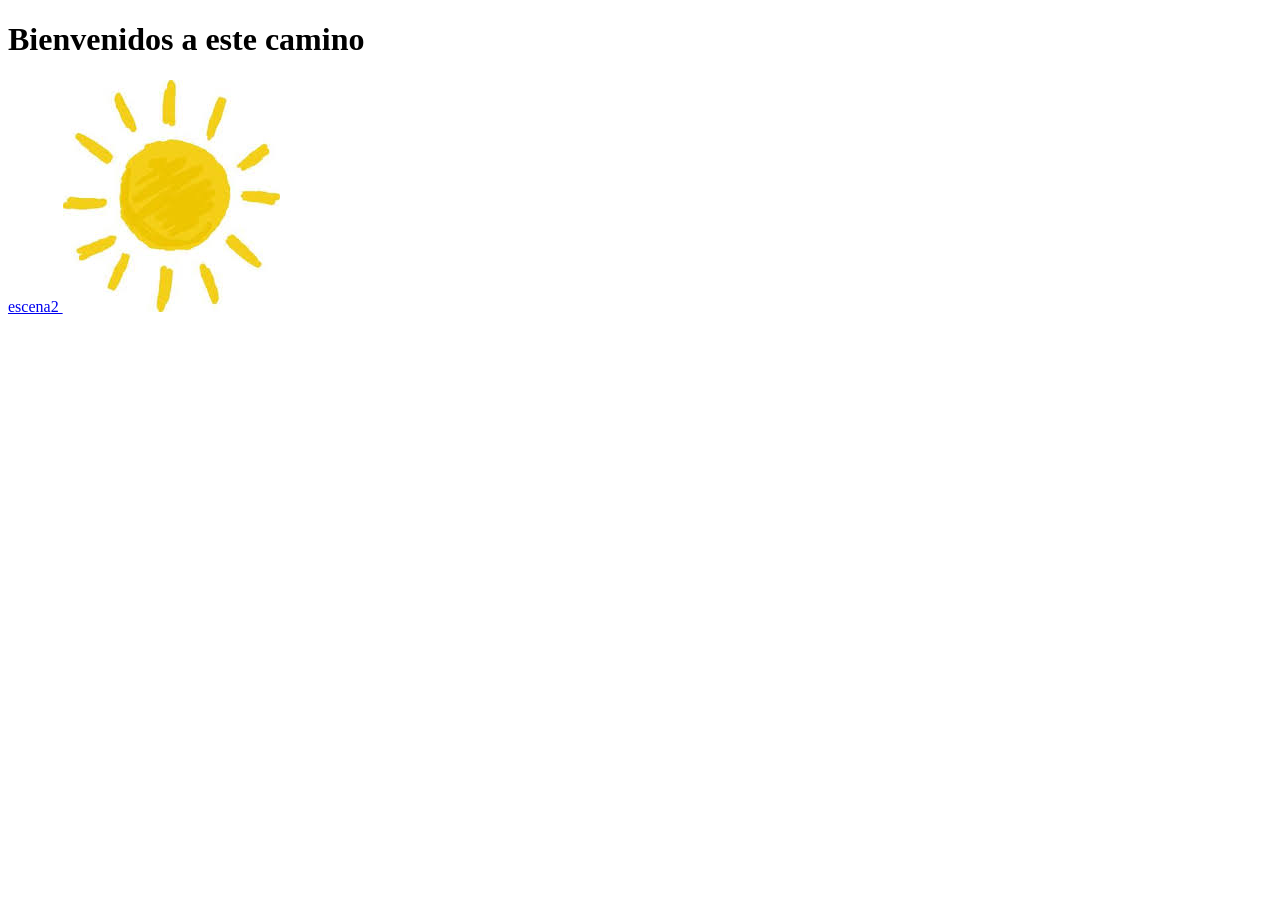
==== index.html @ f7178239 "imagen de fondo" ====
<!DOCTYPE html>
<html lang="en">
<head>
    <meta charset="UTF-8">
    <meta name="viewport" content="width=device-width, initial-scale=1.0">
    <title>Document</title>
    <link rel="stylesheet" href="style.css">
    <script src="script.JS"></script>
</head>
<body>
    <h1> Bienvenidos a este camino </h1>
    <a href="escena2.html"> escena2 </a>

    <img src="/assets/sol.jpeg" alt="sol"/>
</body>
</html>
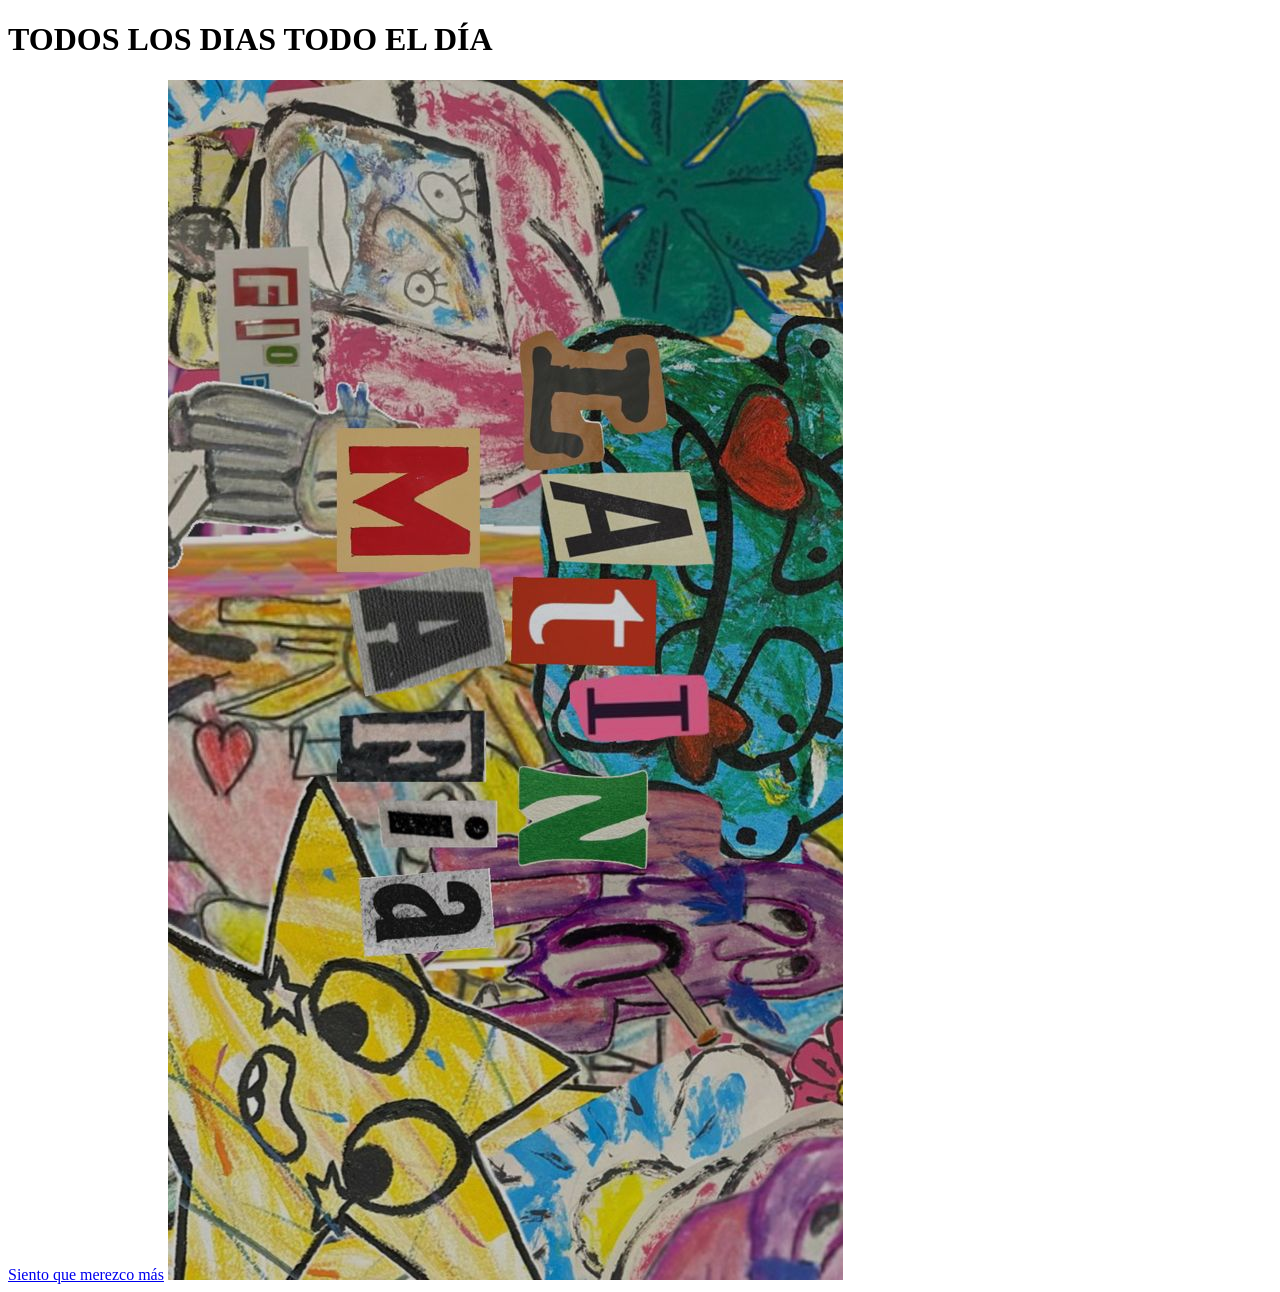
==== commit e2f36e2c: "TODOS LOS DÍAS TODO EL DÍA" ====
--- a/index.html
+++ b/index.html
@@ -8,9 +8,9 @@
     <script src="script.JS"></script>
 </head>
 <body>
-    <h1> Bienvenidos a este camino </h1>
-    <a href="escena2.html"> escena2 </a>
+    <h1> TODOS LOS DIAS TODO EL DÍA</h1>
+    <a href="escena2.html">Siento que merezco más</a>
 
-    <img src="/assets/sol.jpeg" alt="sol"/>
+    <img src="/assets/Wpp.jpg" alt="imagen de fondo"/>
 </body>
 </html>
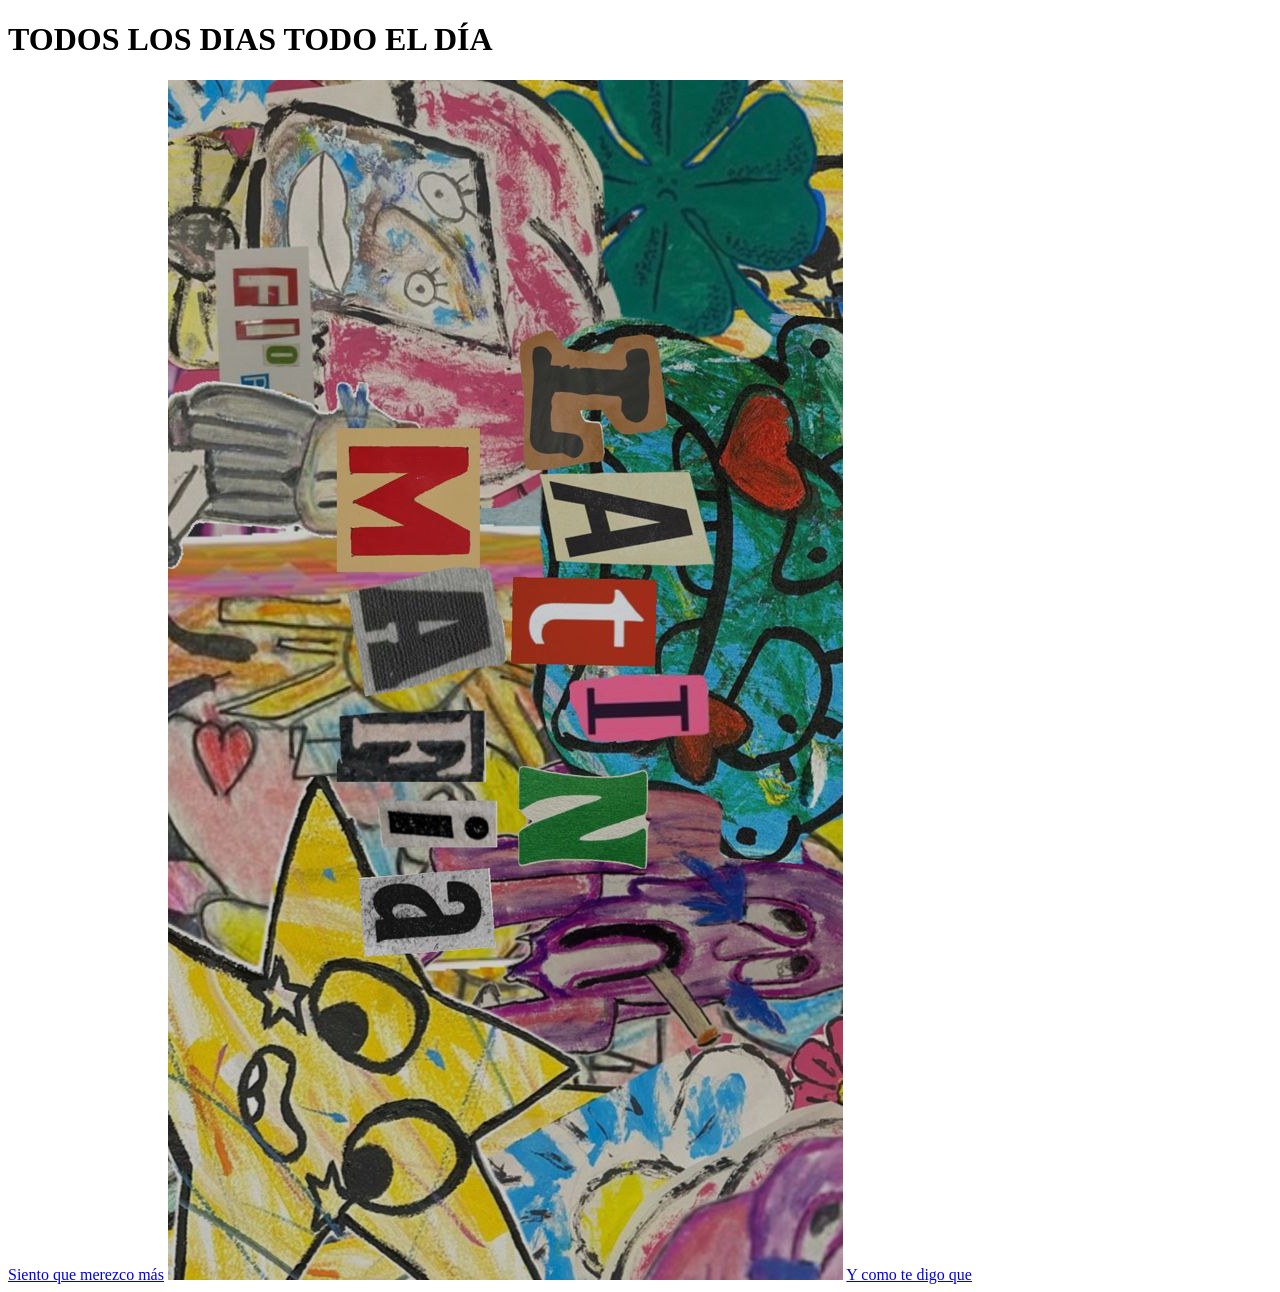
==== commit f0481b1b: "canciones puestas" ====
--- a/index.html
+++ b/index.html
@@ -10,7 +10,8 @@
 <body>
     <h1> TODOS LOS DIAS TODO EL DÍA</h1>
     <a href="escena2.html">Siento que merezco más</a>
+    <img src="/assets/Wpp.jpg" alt="imagen de fondo"/>
 
-    <img src="/assets/Wpp.jpg" alt="imagen de fondo"/>
+    <a href="escena3.html">Y como te digo que</a>
 </body>
 </html>
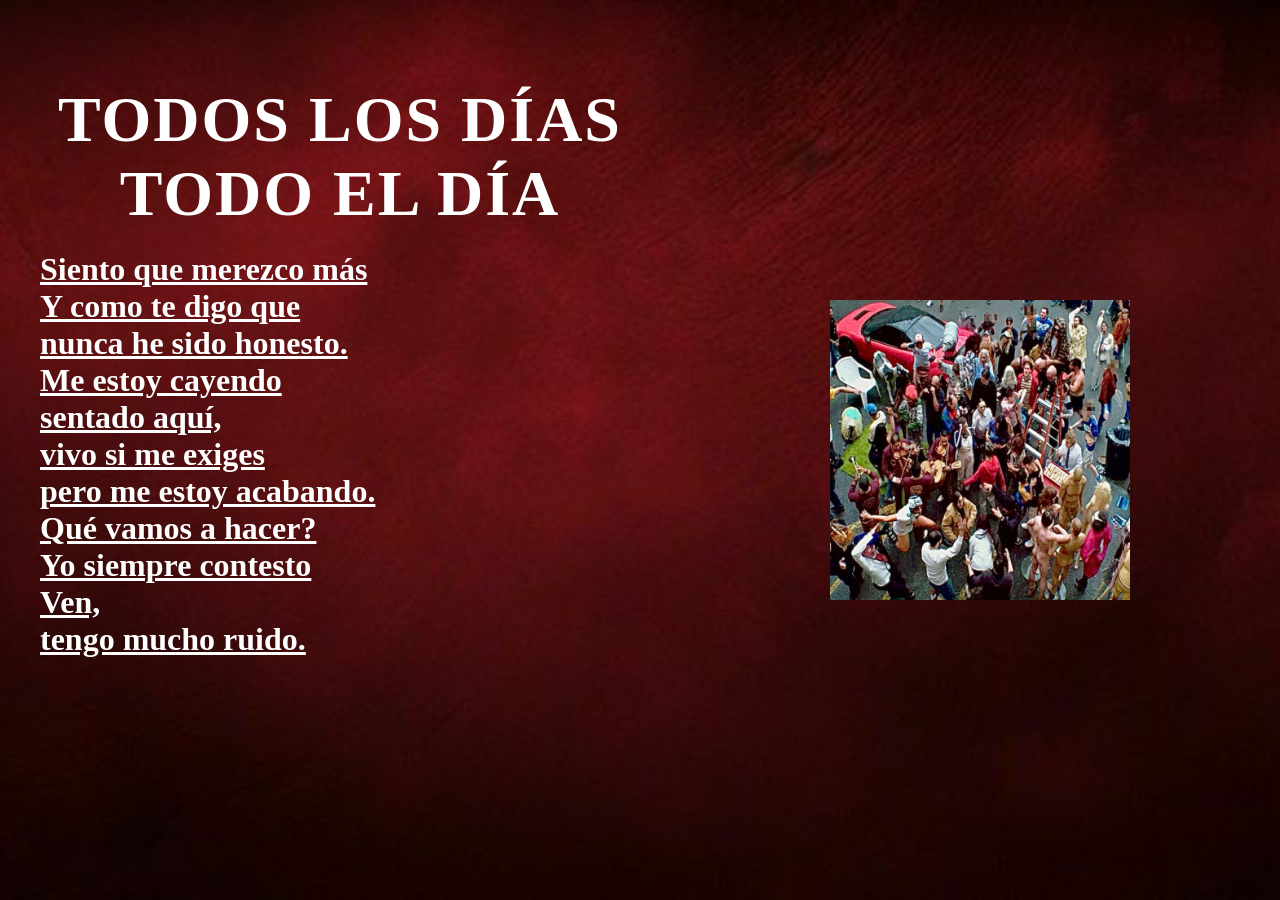
==== commit bf4d7e6e: "todas las canciónes" ====
--- a/index.html
+++ b/index.html
@@ -4,14 +4,32 @@
     <meta charset="UTF-8">
     <meta name="viewport" content="width=device-width, initial-scale=1.0">
     <title>Document</title>
-    <link rel="stylesheet" href="style.css">
+    <link rel="stylesheet" href="styles.css">
     <script src="script.JS"></script>
 </head>
 <body>
-    <h1> TODOS LOS DIAS TODO EL DÍA</h1>
-    <a href="escena2.html">Siento que merezco más</a>
-    <img src="/assets/Wpp.jpg" alt="imagen de fondo"/>
+    <div class="container">
 
-    <a href="escena3.html">Y como te digo que</a>
+        <div class="left">
+            <h1>TODOS LOS DÍAS TODO EL DÍA</h1>
+
+            <a href="escena2.html">Siento que merezco más</a>
+            <a href="escena3.html">Y como te digo que</a>
+            <a href="escena4.html">nunca he sido honesto.</a>
+            <a href="escena5.html">Me estoy cayendo</a>
+            <a href="escena6.html">sentado aquí,</a>
+            <a href="escena7.html">vivo si me exiges</a>
+            <a href="escena8.html">pero me estoy acabando.</a>
+            <a href="escena9.html">Qué vamos a hacer?</a>
+            <a href="escena10.html">Yo siempre contesto</a>
+            <a href="escena11.html">Ven,</a>
+            <a href="escena12.html">tengo mucho ruido.</a>
+        </div>
+
+        <div class="right">
+            <img src="assets/LATIN MAFIA “TODOS LOS DÍAS TODO EL DÍA”.jpg" class="cover">
+        </div>
+
+    </div>
 </body>
 </html>
--- a/styles.css
+++ b/styles.css
@@ -0,0 +1,44 @@
+body {
+    background-image:url("assets/fondo vinotinto.jpg");
+    background-size: cover;       
+    background-position: center;  
+    background-repeat: no-repeat; 
+    height: 100vh;
+    margin: 0;
+    a 
+    {
+    font-size: 2rem;     
+    font-weight: bold;
+}
+a {
+    display: block;
+}
+a {
+    color: white;
+}
+h1 {
+    font-size: 4rem;
+    font-weight: bold;
+    color: white;      
+    text-align: center;  
+    margin-bottom: 20px; 
+    letter-spacing: 2px; 
+}
+.container {
+    display: flex;
+    height: 100vh;
+}
+.left {
+    width: 50%;
+    padding: 40px;
+}
+.right {
+    width: 50%;
+    display: flex;
+    justify-content: center;
+    align-items: center;
+}
+.cover {
+    width: 300px;
+}
+}
